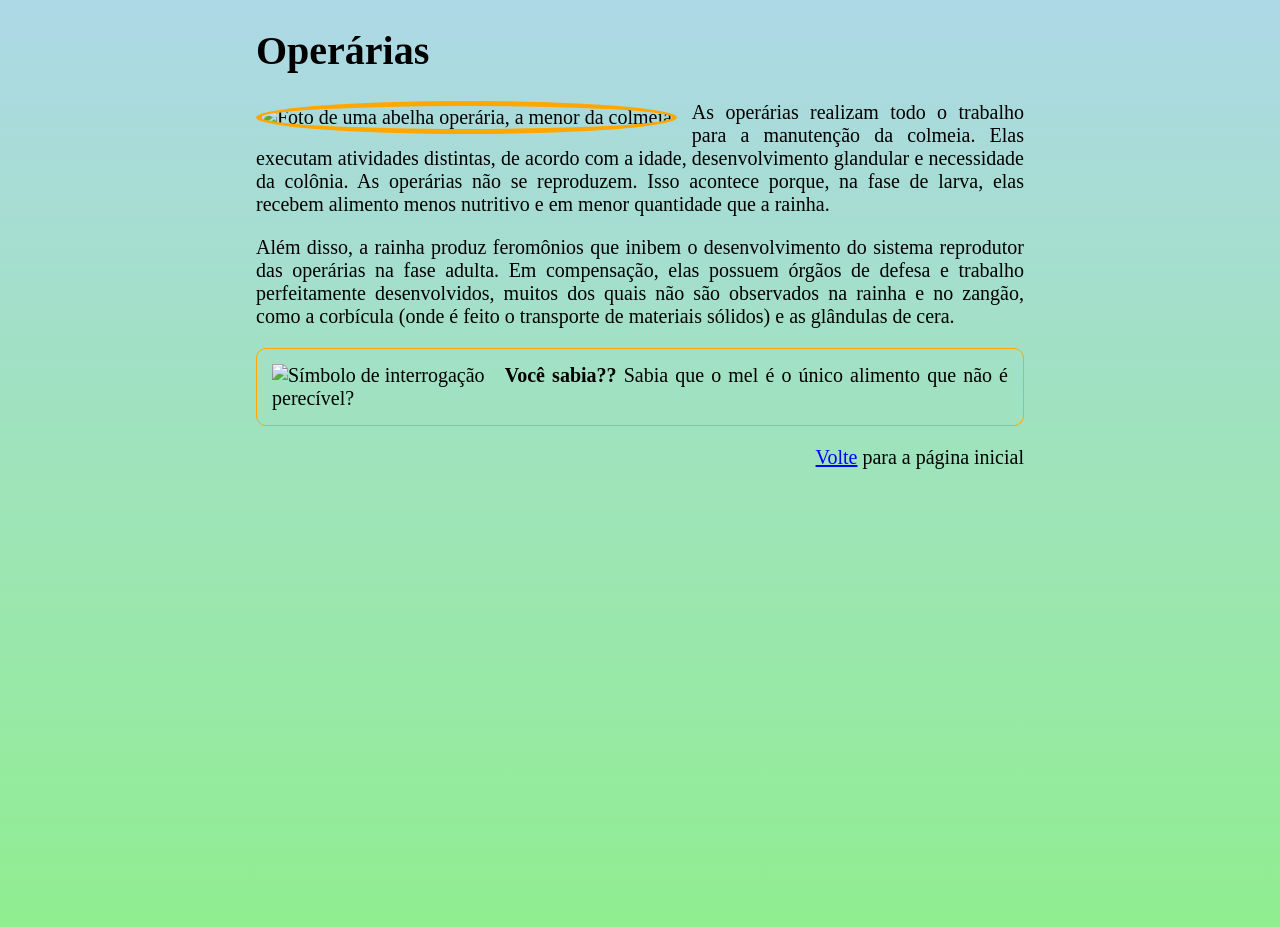
==== operarias.html @ 102b36da "Atividade feita durante a aula" ====
<!DOCTYPE html>
<html lang="pt-BR">
  <head>
    <meta charset="utf-8">
    <title>Operárias</title>
    <link rel="icon" href="favicon.png">
    <link rel="stylesheet" href="estilos.css">
  </head>
  <body>
    <h1>Operárias</h1>
    <img src="imgs/operaria.png" class="casta-de-abelha esquerda" alt="Foto de uma abelha operária, a menor da colmeia">
    <p>As operárias realizam todo o trabalho para a manutenção da colmeia.
      Elas executam atividades distintas, de acordo com a idade,
      desenvolvimento glandular e necessidade da colônia. As operárias não
      se reproduzem. Isso acontece porque, na fase de larva, elas recebem
      alimento menos nutritivo e em menor quantidade que a rainha.
    </p>
    <p>Além disso, a rainha produz feromônios que inibem o desenvolvimento
      do sistema reprodutor das operárias na fase adulta. Em compensação,
      elas possuem órgãos de defesa e trabalho perfeitamente desenvolvidos,
      muitos dos quais não são observados na rainha e no zangão, como a
      corbícula (onde é feito o transporte de materiais sólidos) e as
      glândulas de cera.
    </p>
    <p class="curiosidade">
      <img src="imgs/icone-curiosidade.png" alt="Símbolo de interrogação">
      <strong>Você sabia??</strong> Sabia que o mel é o único alimento
      que não é perecível?
    </p>
    <p>
      <a href="index.html">Volte</a> para a página inicial
    </p>
  </body>
</html>
---- estilos.css ----
body {
    background-image: linear-gradient( to bottom, lightblue, lightgreen);
    font-size: 20px;
    margin: 0 20%;
    min-height: 100vh;
    background-size: cover;
}

p {
    text-align: justify;
}

p:last-of-type {
    text-align: right;
}


#cabecalho {
    background-color: rgba(0, 0, 0, 0.05);
    box-shadow: 4px 4px 4px #0003;
    padding: 30px;
}

#logomarca-abelha {
    display: block;
    margin-left: auto;
    margin-right: auto;
}


.curiosidade {
    background-image: url("./imgs/favo-de-mel.png");
    border: 1px solid #ffa700;
    border-radius: 10px;
    padding: 15px;
    min-height: 37px;
}

.curiosidade > img {
    float: left;
    margin-right: 20px;;
}


.casta-de-abelha {
    border: 5px solid #ffa700;
    border-radius: 50%;
}

.esquerda {
    float: left;
    margin-right: 15px;
}

.direita {
    float: right;
    margin-left: 15px;
}


a[href^="http"] {
    background-color: white;
}

a:link {
    color: blue;
}

a:hover {
    text-decoration: solid;
}

a:active {
    text-decoration: dashed;
    color: red;
}

a:visited {
    color: purple;
}


img:not([alt]){
    border: 5px solid red;
}
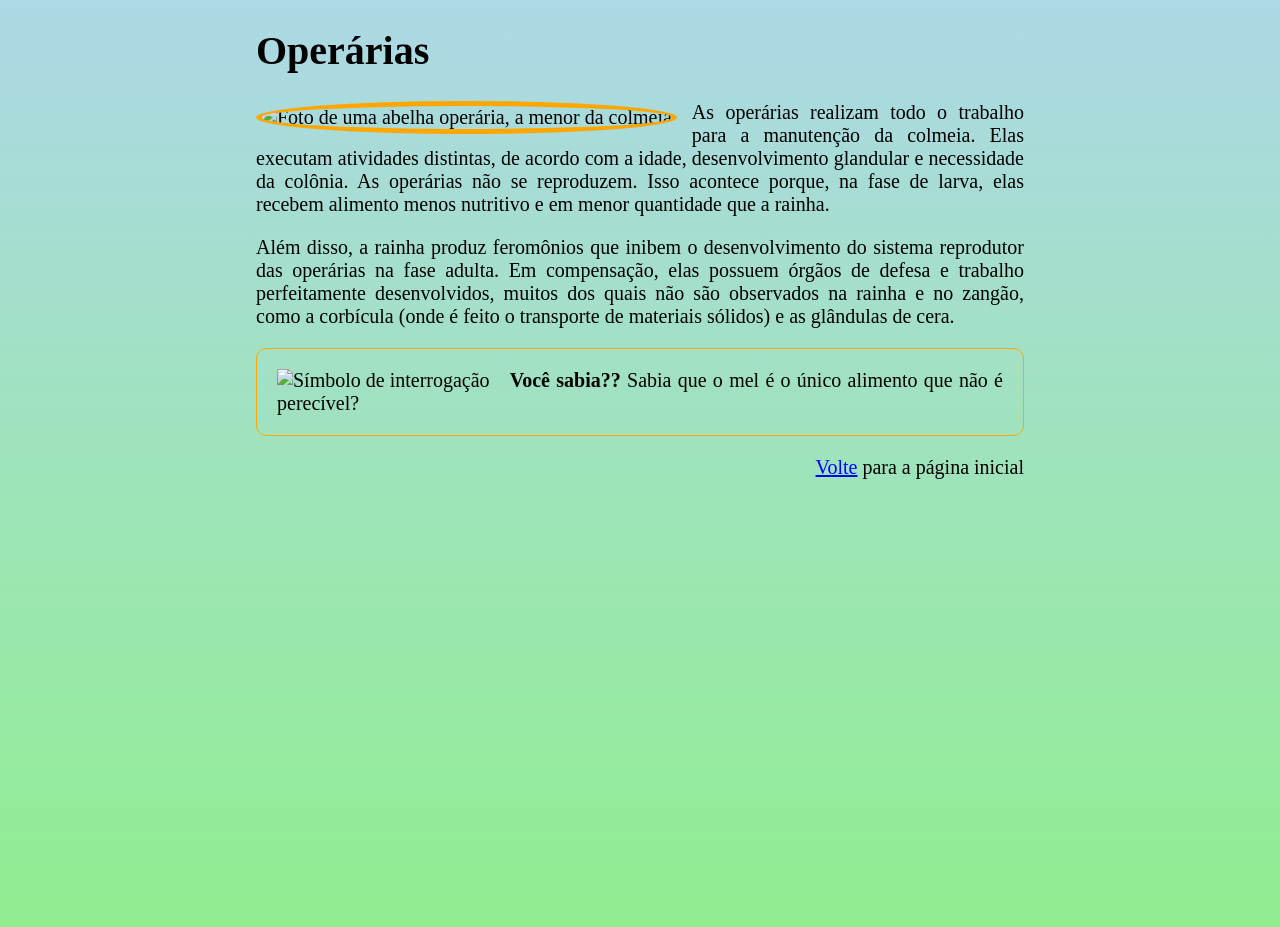
==== commit 68af9841: "Finalização da atividade" ====
--- a/operarias.html
+++ b/operarias.html
@@ -30,5 +30,7 @@
     <p>
       <a href="index.html">Volte</a> para a página inicial
     </p>
+
+    <script src="abelhinha.js"></script>
   </body>
 </html>
--- a/estilos.css
+++ b/estilos.css
@@ -32,7 +32,7 @@
     background-image: url("./imgs/favo-de-mel.png");
     border: 1px solid #ffa700;
     border-radius: 10px;
-    padding: 15px;
+    padding: 20px;
     min-height: 37px;
 }
 
@@ -41,10 +41,18 @@
     margin-right: 20px;;
 }
 
+#cancela-flutuacao {
+    clear: left;
+}
+
 
 .casta-de-abelha {
     border: 5px solid #ffa700;
     border-radius: 50%;
+}
+
+.rainha {
+    margin-bottom: 20px;
 }
 
 .esquerda {
